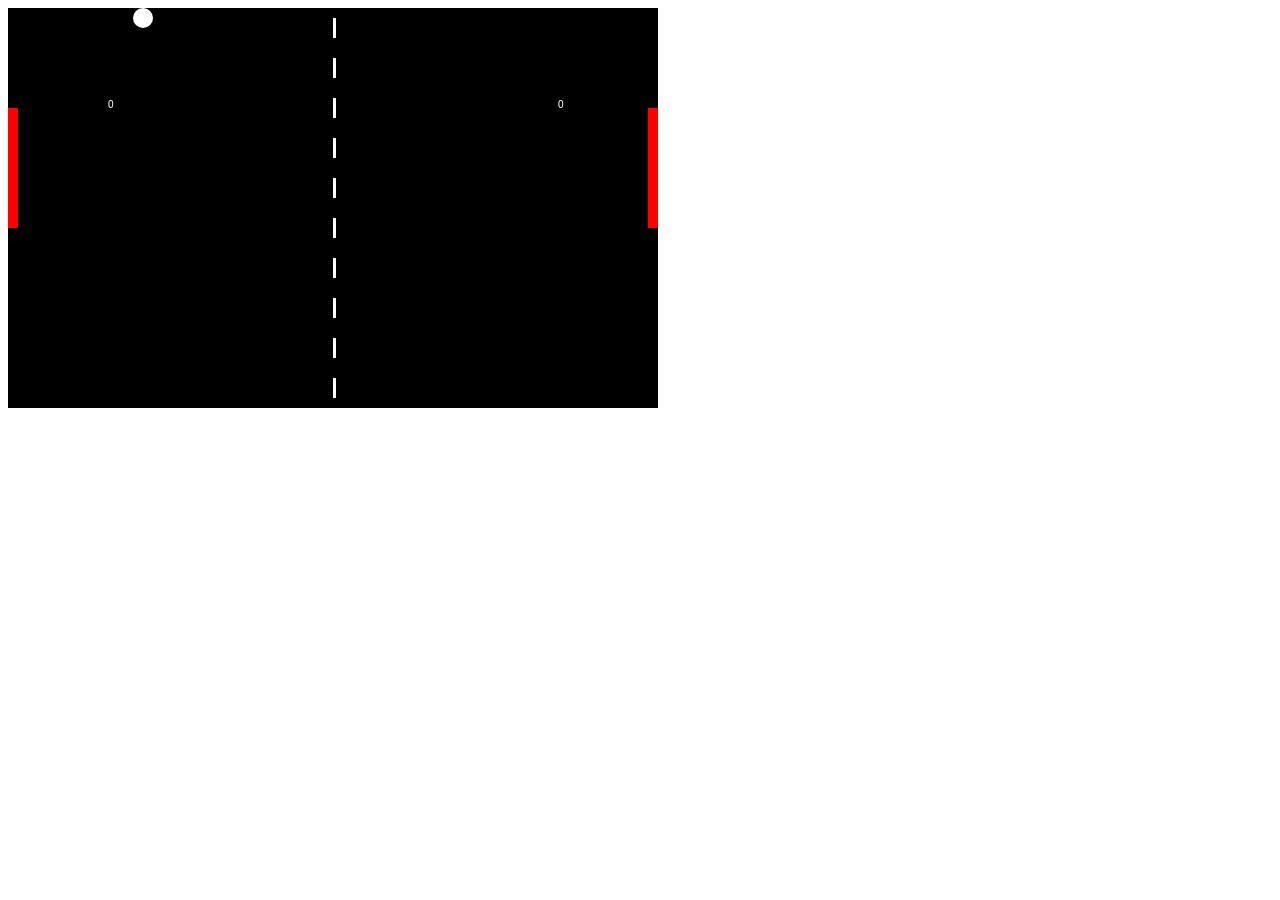
==== tennis/index.html @ 46ed2d7d "Here's tennis written in Js" ====
<!DOCTYPE html>
<html lang="en">
<head>
    <meta charset="UTF-8">
    <meta name="viewport" content="width=device-width, initial-scale=1.0">
    <title>Document</title>

    <link rel="stylesheet" href="style.css">
</head>
<body>
    <canvas id="canvas" width="650" height="400"></canvas>


    <!-- <script src="main.js"></script> -->
    <script src="tizio.js"></script>
</body>
</html>
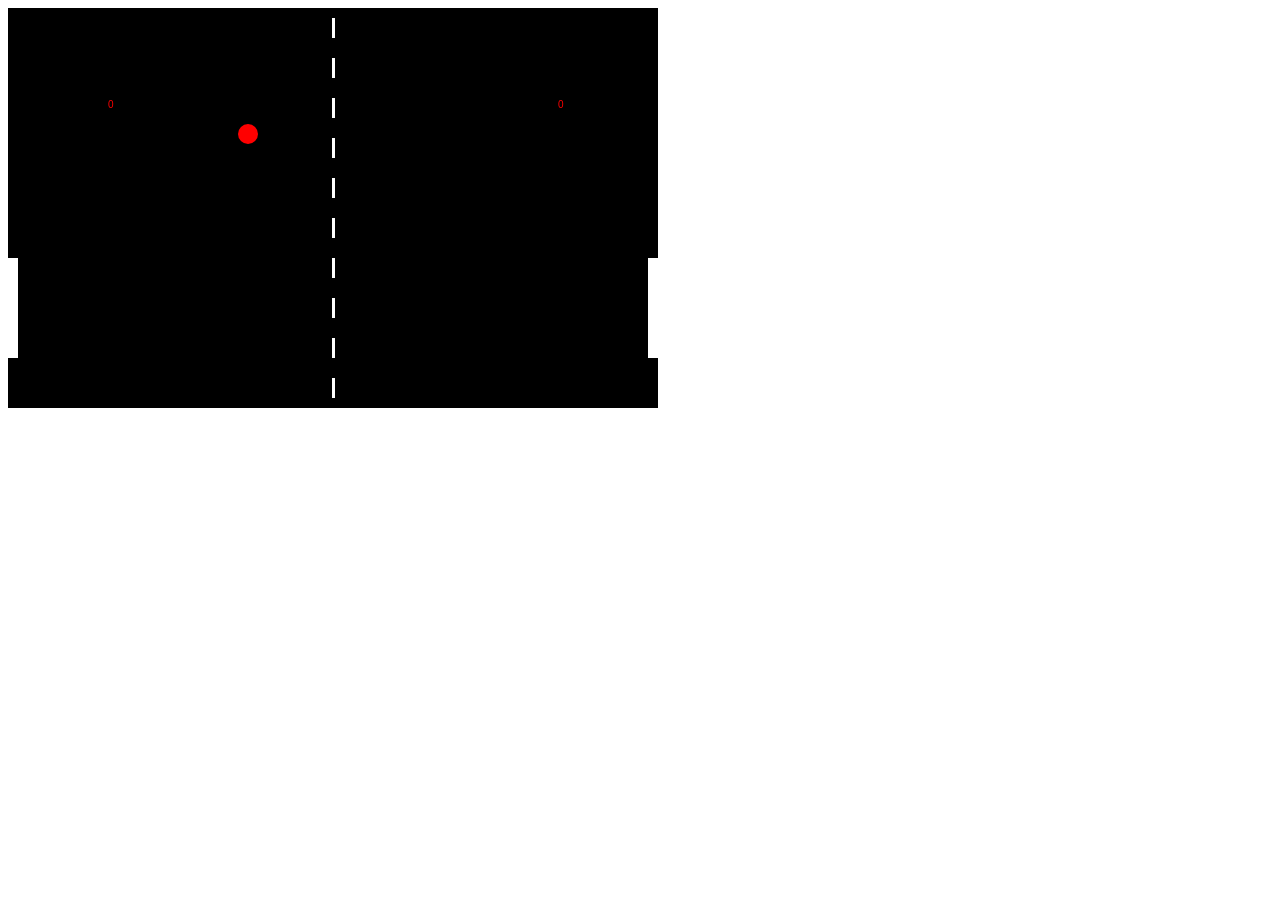
==== commit 78d31db7: "Update index.html" ====
--- a/tennis/index.html
+++ b/tennis/index.html
@@ -11,7 +11,6 @@
     <canvas id="canvas" width="650" height="400"></canvas>
 
 
-    <!-- <script src="main.js"></script> -->
-    <script src="tizio.js"></script>
+    <script src="main.js"></script>
 </body>
-</html>+</html>
